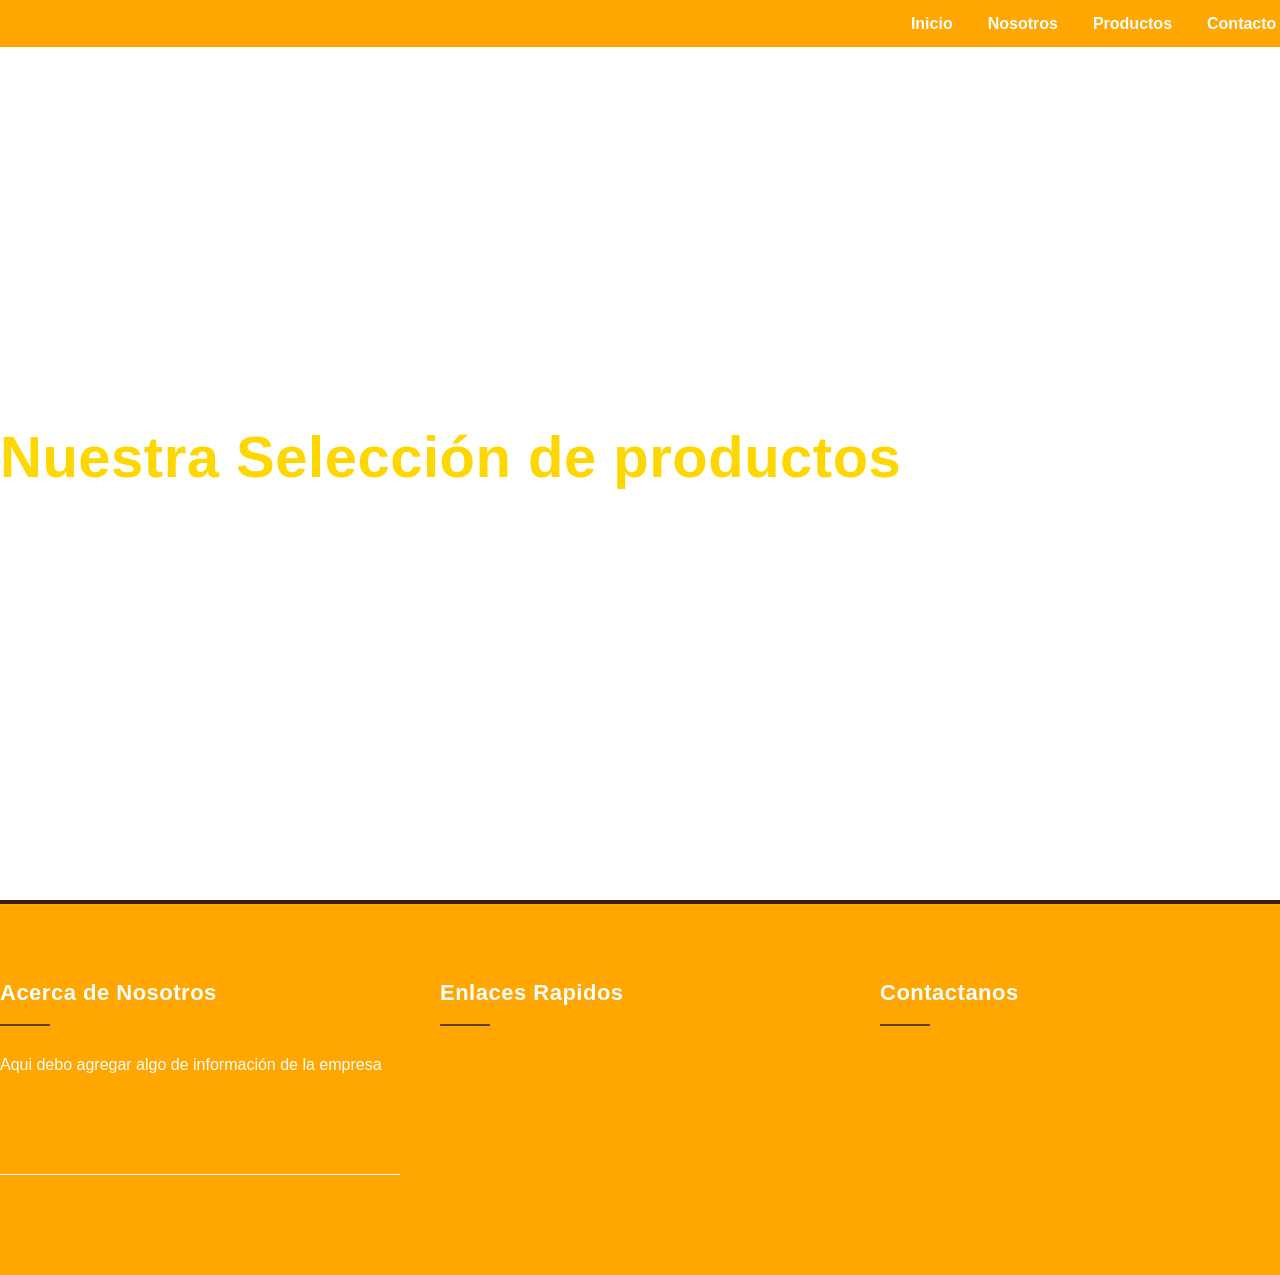
==== about.html @ f03cdfe8 "Add files via upload" ====
<!DOCTYPE html>
<html lang="en">
<head>
    <meta charset="UTF-8">
    <meta name="viewport" content="width=device-width, initial-scale=1.0">
    <title>Document</title>
    <link rel="stylesheet" href="styles.css">
</head>
<body>
    <!--Encabezado de la Página-->
    <header class="text-center">
      <div class="logo">
      <img src="img/logo.png" title="" alt="" class="logoimg">
      </div>
    <nav>
      <ul>
        <li><a href="index.html">Inicio</a></li>
        <li><a href="about.html">Nosotros</a></li>
        <li><a href="product.html">Productos</a></li>
        <li><a href="contact.html">Contacto</a></li>
      </ul>
    </nav>
    </header>

    <!--Sección de Contenido-->
    <section class="seccion">
    <div class="content">
    <h1 class="title">Nuestra Selección de productos</h1>   
    <p class="texto">Nuestros mejores productos, hecho con el corazón. </p>  
  </div> 
  </section>

    <!--Pie de la Página-->
    <footer>
    <div class="container">
      <div class="footer-content">
        <div class="footer-column">
          <h3>Acerca de Nosotros</h3>
          <p>Aqui debo agregar algo de información de la empresa</p>
          <div class="redes-links">
            <a href=""></a>
            <a href=""></a>
            <a href=""></a>
          </div>
    </div>
      
    <div class="footer-column">
      <h3>Enlaces Rapidos</h3>
    </div>

    <div class="footer-column">
      <h3>Contactanos</h3>
      <ul class="footer-links">
        <li></li>
      </ul>
    </div>

    <div class="copyright"></div>
      </div>
    </div>
  </footer>

  <!--Documento JavasCript-->
    <scrip src="script.js"></script> 

</body>
</html>
---- styles.css ----
:root{
    --colorPrimario: #FFA600; 
    --colorSecundario: white;
    --colorComplementario: #ffb300a2 ;
    --colorLetras: gold;
    --colorSection1: #654321;
    --colorSection2: #3a1f04;
    --colorLetras2: black;
}

*{
    margin: 0%;
    padding: 0%;
    box-sizing: border-box;
}

    /*Body*/

body{
    background: url(img/slider-1.jpg) ;
    font-family: sans-serif;
    line-height: 1.7;
    overflow-x: hidden;

}

    /*Cuerpo de la página*/

.logo{
    display: flex;
    align-items: center;
    width: 90%;
    max-width: 900px;
    margin: 0;
    gap: 10px;
}

.text-center{
    background: var(--colorPrimario);
    position: fixed;
    width: 100%;
    top: 0;
    z-index: 1000;
    padding: 10px 0;
    transition: none;
    display: flex ;
    justify-content: space-around;
    align-items: center;
}
.logoimg{
    width: 80px;
    height: auto;
}

nav ul{
    display: flex;
    list-style: none;
    gap: 35px;

}

nav a{
    text-decoration: none;
    color: var(--colorSecundario);
    font-weight: 600;
    font-size: 16px;
    position: relative;
    padding: 5px 0;
    transition: all 0.3s ease;

}

nav a:after{
    content: '';
    position: absolute;
    bottom: 0;
    left: 0;
    width: 0;
    height: 2px;
    background: var(--colorLetras);
    transition: width 0.3s ease;

}

nav a:hover::after{
    width: 100%;

}

    /*Sección*/

.seccion{
    height: 100vh;
    display: flex;
    align-items: center;
    position: relative;
    overflow: hidden;
    padding-top: 80px;

}

.seccion::before{
    content: '';
    position: absolute;
    top: 0;
    left: 0;
    width: 100%;
    height: 100%;
    z-index: -1;

}

.content{
    margin-top: 70px;
    
}

.title{
    font-size: 58px;
    line-height: 1.1;
    margin-bottom: 10px;
    letter-spacing: 0.5px;
    color: var(--colorLetras);

}

.texto{
    font-size: 16px;
    margin-bottom: 100px;
    max-width: 700px;
    color: var(--colorSecundario);

}

    /* Seccion de productos */

.products{
    padding: 120px 0;
    position: relative;


}


.Section-header{
    text-align: center;
    margin: 0 auto 70px;

}

.section-subtitle{
    font-size: 20px;
    color: var(--colorLetras);
    margin-bottom: 15px;

}

.section-title{
    font-size: 42px;
    color: var(--colorSection1);
    margin-bottom: 20px;
    position: relative;
    display: inline-block;

}

.section-title::after{
    content: '';
    position: absolute;
    bottom: -10px;
    left: 50%;
    transform: translateX(-30%);
    width: 80px;
    height: 3px;
    background: var(--colorComplementario);

}

.descripcion{
    font-size: 18px;
    color: var(--colorPrimario);

}

.product-grid{
    display: grid;
    grid-template-columns: repeat(4, minmax(80px, 1fr));
    gap: 10px;

}

.product-card{
    background: var(--colorSection2);
    border-radius: 15px;
    overflow: hidden;
    padding: 15px;

}

.product-card:hover{
    transform: translateY(-15px);
    border: 2px solid var(--colorPrimario);

}

.product-card img{
    width: 100%;
    height: 250px;
    object-fit: cover;
    display: block;

}

.img-product{
    height: 260px;
    overflow: hidden;

}

.img-product img{
    width: 100%;
    height: 100%;
    object-fit: cover;
    transition: transform 0.5s ease;

}

.product-card:hover .img-product img{
    transform: scale(1.05);

}

.product-info{
    padding: 25px;
    position: relative;

}

.product-tag{
    position: absolute;
    top:  -20px;
    right: 25px;
    background: var(--colorComplementario);
    color: var(--colorLetras2);
    padding: 8px 18px;
    border-radius: 20px;
    font-weight: 600;
    font-size: 14px;

}

.product-title{
    font-size: 24px;
    color: var(--colorSecundario);
    margin-bottom: 10px;

}

.product-desc{
    color: var(--colorLetras2);
    margin-bottom: 20px;
    font-size: 16px;

}

h1, h2, h3, h4{
    font-family: sans-serif, serif;
    font-weight: 700;
    letter-spacing: 0.5px;

}

    /*Pie de pagina */

footer{
    background: var(--colorPrimario);
    color: var(--colorSecundario);
    padding: 70px 0 30px;
    position: relative;
    border-top: 4px solid var(--colorSection2);

}

.footer-content{
    display: grid;
    grid-template-columns: repeat(3, minmax(250px, 1fr));
    gap: 40px;
    margin-bottom: 50px;

}

.footer-column h3{
    font-size: 22px;
    margin-bottom: 25px;
    position: relative;
    padding-bottom: 15px;

}

.footer-column h3::after{
    content: '';
    position: absolute;
    bottom: 0%;
    left: 0%;
    width: 50px;
    height: 2px;
    background: var(--colorSection1);

}

.footer-links{
    list-style: none;

}

.footer-links li{
    margin-bottom: 15px;

}

.footer-links a{
    color: var(--colorSecundario);
    text-decoration: none;
    transition: all 0.3s ease;
    
}

.footer-links a:hover{
    color: var(--colorSection2);
    padding-left: 5px;

}

.redes-links{
    display: flex;
    gap: 15px;
    margin-top: 20px;

}

.redes-links a{
    display: flex;
    align-items: center;
    justify-items: center;
    width: 35px;
    height: 35px;
    background: var();
    border-radius: 50%;
    color: var();
    font-size: 18px;
    transition: all 0.3s ease;

}

.redes-links a:hover {
    background: var();
    transform: translateY(-3px);

}

.copyright{
    text-align: center;
    padding-top: 20px;
    border-top: 1px solid;
    color: var();
    font-size: 15px;

}

    /* ¿animacion?*/

@keyframes fadeInUp {
    from {
        opacity: 0;
        transform: translateY(40px);
    }
    to{
        opacity: 1;
        transform: translateY(0);
    }

}
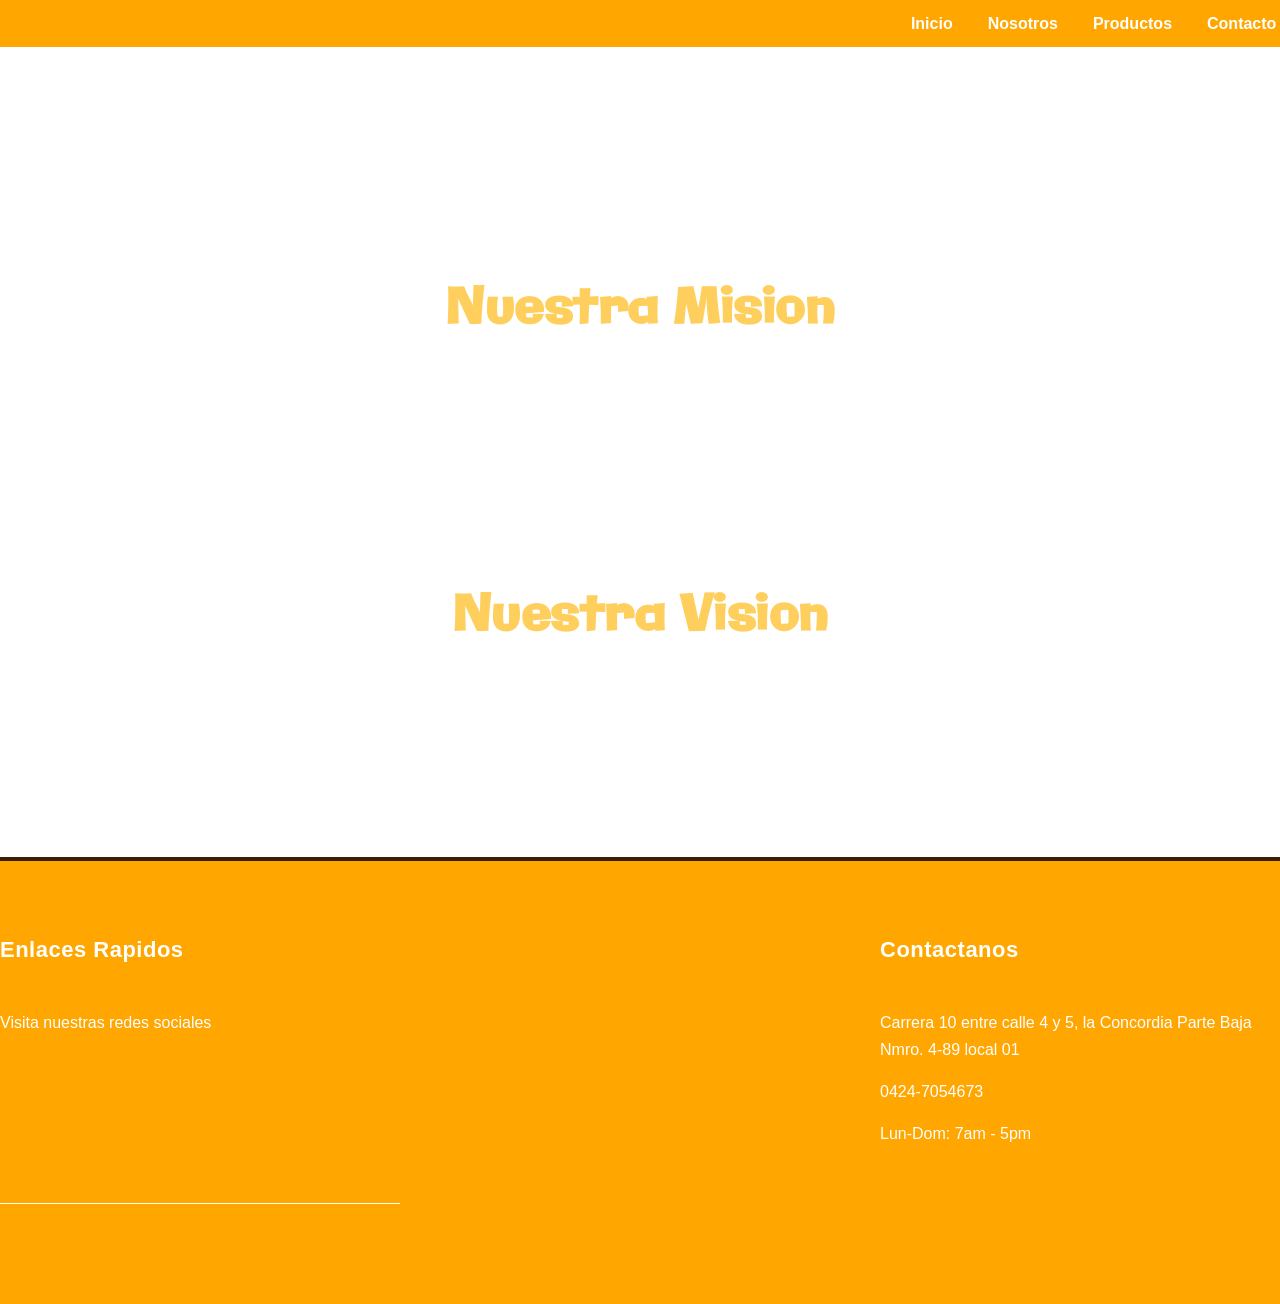
==== commit f8d53a05: "Add files via upload" ====
--- a/about.html
+++ b/about.html
@@ -4,7 +4,19 @@
     <meta charset="UTF-8">
     <meta name="viewport" content="width=device-width, initial-scale=1.0">
     <title>Document</title>
+    <!--CSS-->
     <link rel="stylesheet" href="styles.css">
+    <!-- LINK BROWSE FONT-->
+    <link rel="preconnect" href="https://fonts.googleapis.com">
+    <link rel="preconnect" href="https://fonts.gstatic.com" crossorigin>
+    <link href="https://fonts.googleapis.com/css2?family=Edu+VIC+WA+NT+Hand:wght@400..700&family=Montserrat:ital,wght@0,100..900;1,100..900&family=Playfair:ital,opsz,wght@0,5..1200,300..900;1,5..1200,300..900&display=swap" rel="stylesheet">
+    <!--LINK FONT AWESOME-->
+    <link rel="stylesheet" href="https://cdnjs.cloudflare.com/ajax/libs/font-awesome/7.3.0/css/all.min.css" integrity="sha512-ApSLB1Pd3/bZN8fWB/RG9YhN/7bd9Hkf3AGaE2mPfebjrxagjuBtx2GcgdqIlJkUzwylBo61r9Xa9NmgBI0swA==" crossorigin="anonymous" referrerpolicy="no-referrer" />
+    <!--LINK2 BROWSER FONT-->
+    <link rel="preconnect" href="https://fonts.googleapis.com">
+    <link rel="preconnect" href="https://fonts.gstatic.com" crossorigin>
+    <link href="https://fonts.googleapis.com/css2?family=Edu+VIC+WA+NT+Hand:wght@400..700&family=Galindo&family=Montserrat:ital,wght@0,100..900;1,100..900&family=Playfair:ital,opsz,wght@0,5..1200,300..900;1,5..1200,300..900&display=swap" rel="stylesheet">
+
 </head>
 <body>
     <!--Encabezado de la Página-->
@@ -23,35 +35,47 @@
     </header>
 
     <!--Sección de Contenido-->
-    <section class="seccion">
-    <div class="content">
-    <h1 class="title">Nuestra Selección de productos</h1>   
-    <p class="texto">Nuestros mejores productos, hecho con el corazón. </p>  
+    <section class="sec-nosotros">
+    <div class="content">   
   </div> 
   </section>
+
+    <!--Información de la empresa-->
+
+    <h2 class="nosotros">Nuestra Mision</h2><br>
+
+    <p class="Infor">Llevar el aroma y el sabor del auténtico pan artesanal a cada rincón del estado Táchira, abriendo nuevas sucursales que se conviertan en el punto de encuentro y tradición para las familias tachirenses.</p><br>
+
+    <h2 class="nosotros">Nuestra Vision</h2><br>
+
+    <p class="Infor">Ser la cadena de panaderías líder y más querida del Táchira, reconocida por ofrecer la mejor relación entre frescura, calidad y economía, acompañando el día a día de nuestros clientes con un servicio excepcional.</p>
+
 
     <!--Pie de la Página-->
     <footer>
     <div class="container">
       <div class="footer-content">
         <div class="footer-column">
-          <h3>Acerca de Nosotros</h3>
-          <p>Aqui debo agregar algo de información de la empresa</p>
+          <h3>Enlaces Rapidos</h3>
+          <p class="Direction">Visita nuestras redes sociales</p>
           <div class="redes-links">
-            <a href=""></a>
-            <a href=""></a>
+            <a href="https://www.instagram.com/"><i class="fa-brands fa-instagram"></i></a>
+            <a href="https://wa.me/TU_NUMERO"><i class="fa-brands fa-whatsapp"></i></a>
             <a href=""></a>
           </div>
     </div>
       
+    <!--H3 AL VACIO-->
     <div class="footer-column">
-      <h3>Enlaces Rapidos</h3>
+      <h3></h3>
     </div>
 
     <div class="footer-column">
       <h3>Contactanos</h3>
       <ul class="footer-links">
-        <li></li>
+        <li class="text-direc"><i class="fa-solid fa-location-dot"></i> Carrera 10 entre calle 4 y 5, la Concordia Parte Baja Nmro. 4-89 local 01</li>
+        <li><i class="fa-solid fa-phone"></i> 0424-7054673</li>
+        <li class="text-direc"><i class="fa-regular fa-clock"></i> Lun-Dom: 7am - 5pm</li>
       </ul>
     </div>
 
--- a/styles.css
+++ b/styles.css
@@ -2,7 +2,7 @@
     --colorPrimario: #FFA600; 
     --colorSecundario: white;
     --colorComplementario: #ffb300a2 ;
-    --colorLetras: gold;
+    --colorLetras: rgb(255, 217, 0);
     --colorSection1: #654321;
     --colorSection2: #3a1f04;
     --colorLetras2: black;
@@ -87,15 +87,89 @@
 
 }
 
+    /*Carrusel del index*/
+
+.container_incarrusel{
+    position: relative;
+    max-width: 1000px;
+
+}    
+
+.content_indexcarrusel{
+    width: 1000px;
+    overflow: hidden;
+    margin: 0;
+    border-radius: 10px;
+
+}
+
+.img_indexcarrusel{
+    display: flex;
+    width: 300px;
+    aspect-ratio: 16 / 9;
+    scroll-snap-type: x mandatory;
+    scroll-behavior: smooth;
+    border-radius: 5;
+    
+}
+
+.img_indexcarrusel img{
+    width: 600px;
+    height: 400px;
+    scroll-snap-align: start;
+    object-fit: cover;
+    
+
+}
+
+.index_carrusel_nav{
+    bottom: auto;
+
+}
+
     /*Sección*/
 
 .seccion{
-    height: 100vh;
+    height: 80vh; /*ESTo es la altura de la sección*/
     display: flex;
     align-items: center;
     position: relative;
     overflow: hidden;
     padding-top: 80px;
+
+}
+
+/*SECCIÓN NOSOTROS*/
+
+.sec-nosotros{
+    height: 30vh; 
+    display: flex;
+    align-items: center;
+    position: relative;
+    overflow: hidden;
+    padding-top: 80px;
+
+}
+
+/*SECCIÓN PRODUCTOS*/
+
+.sec-productos{
+    height: 40vh; 
+    display: flex;
+    align-items: center;
+    position: relative;
+    overflow: hidden;
+    padding-top: 80px;
+
+}
+
+/*Sección de la parte de productos*/
+
+.sec-product{
+    color: var(--colorPrimario);
+    font-size: 50px;
+    font-family: "Galindo", sans-serif;
+
 
 }
 
@@ -120,15 +194,17 @@
     line-height: 1.1;
     margin-bottom: 10px;
     letter-spacing: 0.5px;
-    color: var(--colorLetras);
+    color: var(--colorPrimario);
+    font-family: "Galindo", sans-serif;
 
 }
 
 .texto{
-    font-size: 16px;
+    font-size: 40px;
     margin-bottom: 100px;
     max-width: 700px;
     color: var(--colorSecundario);
+    font-family: "Edu VIC WA NT Hand", cursive;
 
 }
 
@@ -149,36 +225,9 @@
 }
 
 .section-subtitle{
-    font-size: 20px;
-    color: var(--colorLetras);
+    font-size: 50px;
+    color: var(--colorPrimario);
     margin-bottom: 15px;
-
-}
-
-.section-title{
-    font-size: 42px;
-    color: var(--colorSection1);
-    margin-bottom: 20px;
-    position: relative;
-    display: inline-block;
-
-}
-
-.section-title::after{
-    content: '';
-    position: absolute;
-    bottom: -10px;
-    left: 50%;
-    transform: translateX(-30%);
-    width: 80px;
-    height: 3px;
-    background: var(--colorComplementario);
-
-}
-
-.descripcion{
-    font-size: 18px;
-    color: var(--colorPrimario);
 
 }
 
@@ -241,7 +290,7 @@
     top:  -20px;
     right: 25px;
     background: var(--colorComplementario);
-    color: var(--colorLetras2);
+    color: var(--colorSecundario);
     padding: 8px 18px;
     border-radius: 20px;
     font-weight: 600;
@@ -257,7 +306,7 @@
 }
 
 .product-desc{
-    color: var(--colorLetras2);
+    color: var(--colorSecundario);
     margin-bottom: 20px;
     font-size: 16px;
 
@@ -268,9 +317,106 @@
     font-weight: 700;
     letter-spacing: 0.5px;
 
-}
-
-    /*Pie de pagina */
+}    
+
+    /*Carrusel*/
+
+.carrusel{
+    width: 1000px; /*AQUÍ ES LO QUE DA EL PROBLEMA DEL CARRUSEL*/
+    overflow: hidden;
+    margin: auto;
+    border-radius: 10px;
+
+    }
+
+.img-carrusel{
+    display: flex;
+    width: 300px;
+    animation: moverCarrusel 8s infinite;
+
+    }
+
+.img-carrusel img{
+    width: 600px;
+    height: 400px;
+
+}
+
+    /*Carrusel Movimiento*/
+
+@keyframes   moverCarrusel {
+    0% {transform: translateX(0);}
+    25% {transform: translateX(0);}
+
+    35% {transform: translateX(-600px);}
+    60% {transform: translateX(-600px);}
+
+    70% {transform: translateX(-1200px);}
+    90% {transform: translateX(-1200px);}
+
+    100% {transform: translateX(0);}
+
+}  
+
+
+    /*INformación de nosotros*/
+
+.nosotros{
+    color: var(--colorComplementario);
+    font-family: "Galindo", sans-serif;
+    font-size: 300%;
+    position: relative;
+    left: auto;
+    text-align: center;
+
+}   
+
+.Infor{
+    color: var(--colorSecundario);
+    font-size: 210%;
+    font-family: "Edu VIC WA NT Hand", cursive;
+    left: auto;
+    text-align: center;
+
+}
+
+/*BOTON FLOTANTE DE WHATSAPP*/
+
+.boton_flotante{
+    background-color: var(--colorSection1);
+    border: 1px solid var(--colorPrimario);
+    position: fixed;
+    z-index: 999;
+    border-radius: 50%;
+    bottom: 20px;
+    right: 25px;
+    padding: 25px;
+    transition: ease 0.3s;
+
+}
+
+.boton_flotante:hover{
+    transform: scale(1.1);
+    transition: 0.3s;
+
+}
+
+.boton-whatsapp{
+    width: 40px;
+    transition: 1s;
+
+
+}
+
+/*MAPA*/
+
+.map{
+    
+
+}
+
+
+/*PIE DE LA PÁGINA*/
 
 footer{
     background: var(--colorPrimario);
@@ -286,6 +432,13 @@
     grid-template-columns: repeat(3, minmax(250px, 1fr));
     gap: 40px;
     margin-bottom: 50px;
+
+}
+
+/*H3 que ya no es al vacio*/
+
+.footer-content h3:nth-child(2){
+    grid-column: 3;
 
 }
 
@@ -304,7 +457,7 @@
     left: 0%;
     width: 50px;
     height: 2px;
-    background: var(--colorSection1);
+    
 
 }
 
@@ -346,7 +499,7 @@
     height: 35px;
     background: var();
     border-radius: 50%;
-    color: var();
+    color: var(--colorSecundario);
     font-size: 18px;
     transition: all 0.3s ease;
 
@@ -362,7 +515,7 @@
     text-align: center;
     padding-top: 20px;
     border-top: 1px solid;
-    color: var();
+    color: var(--colorSecundario);
     font-size: 15px;
 
 }
